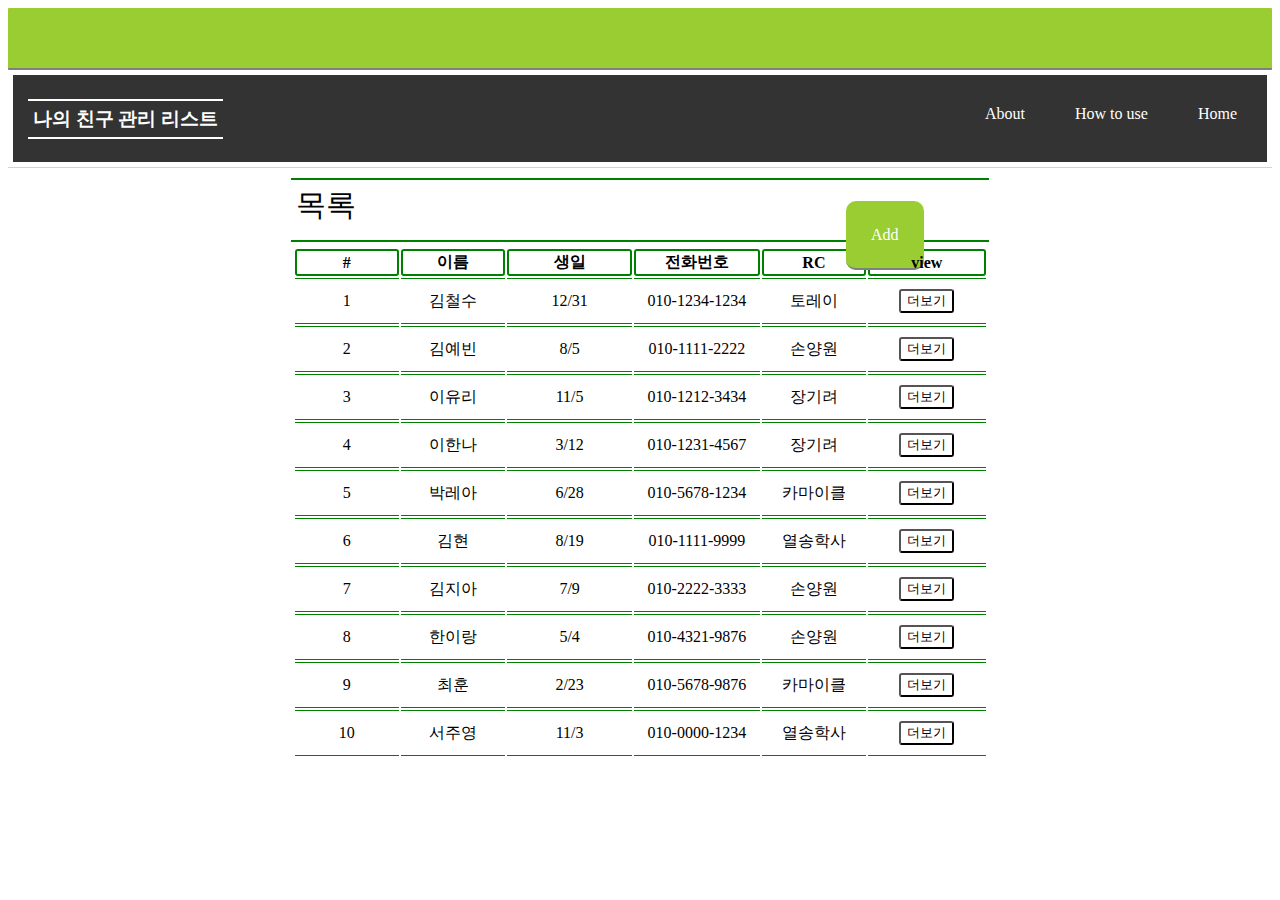
==== index.html @ 4c33b9f4 "index, view 수정" ====
<!DOCTYPE html>
<html>
<main>
  <style>
    .snackbar {
      display: block;
      background: yellowgreen;
      border-radius: 1px;
      height: 50px;
      border-bottom: solid 2px gray;

    }

   

    h3.h2 {
      text-align: left;
      margin-left: 10px;
      font-weight: 2pt;
      color: white;
      float: left;

    }

    .topnav {
      overflow: hidden;
      display: block;
      border-radius: 0px;
      background-color: #333;
    }

    /* Style the topnav links */
    .topnav a {
      float: right;
      display: block;
      color: #f2f2f2;
      text-align: center;
      padding: 18px;
      text-decoration: none;
    }

    .topnav h3 {
      color: white;
      display: block;
      border-top: solid 2px white;
      border-bottom: solid 2px white;
      padding: 5px;
    }

    .topnav a:hover {
      background-color: #ddd;
      color: black;
    }



    a:link,
    a:visited {
      color: white;
      padding: 25px;
      text-align: center;
      text-decoration: none;

    }

    a:hover,
    a:active {
      background-color: green;
    }


    .addbuttonhead {
      margin: auto;
      width: 688px;
      height: 50px;
      background: white;
      border-radius: 0px;
      margin-top: 10px;
      border-bottom: solid 2px green;
      border-top: solid 2px green;
    }

    .list {

      color: black;

      margin: auto;
      font-size: 30px;
      background: white;
      width: 60px;

    }

    .add {
      background:  yellowgreen;
      color: white;
      border-radius: 10px;

      margin-left: 550px;
      border-bottom: solid 2px gray;
    }

    button {
      background: yellowgreen;
      font-weight: 10px;
      color: white;
      border-radius: 3px;
    }
.view{
background: white;
color: black;
}
.view:hover{
background: yellowgreen;
color: black;
}
    div {
      border-radius: 5px;
      background-color: #f2f2f2;
      padding: 5px;
    }

    .div1 {
      border-radius: 0px;
      background: white;
      background-color: white;
      border-bottom: solid 1px lightgray;
    }



    .heading {
      background-color: white;
    }

    table {
      display: block;
      margin: auto;
      width: 695px;
      border-radius: 3px;
      background-color: white;

    }
    
     table {
      display: block;
      margin: auto;
      width: 695px;
 
      text-align: center;
      font-weight: 5px;
      background-color: rgba(255, 255, 255, 0.829);
     							 background: white;
    }

    th,
    tr {
    background: white;
  
      width: 5%;
      border: double 2px green;
      font-weight: 1px;
      border-radius: 3px;

    }

    td {
      padding: 10px;
      width: auto;
      border-bottom: solid 1px green;
      border-top: solid 1px green;
    }
  </style>
  <div class="snackbar"></div>
  <div class="div1">

    <div class="topnav">
      <h3 class="h2">나의 친구 관리 리스트</h3>
      <a href="#">Home</a>
      <a href="#">How to use</a>
      <a href="#">About</a>
    </div>

  </div>

  <div class="addbuttonhead">
    <h8 class="list">목록</h8>
    <a href="https://22200310web2.netlify.app/add" class="a add" target="_blank">Add</a>

  </div>

  <div class="heading">
    <table class="table">
      <thead>
        <tr>
          <th scope="col">#</th>
          <th scope="col">이름</th>
          <th scope="col">생일</th>
          <th scope="col">전화번호</th>
          <th scope="col">RC</th>
          <th scope="col">view</th>
          <!--
          <th scope="col">이메일</th>
          <th scope="col">Menu</th> -->
        </tr>
      </thead>
      <tbody>
        <tr>
          <td>1</td>
          <td>김철수</td>
          <td>12/31</td>
          <td>010-1234-1234</td>
          <td>토레이</td>
           <td><button type="button" class="button view" onclick="location.href='https://22200310web2.netlify.app/view.html' ">더보기</button></td>
          <!--
          <td>Cheol1231@handong.ac.kr</td>
          <td><button type="button" class="btn btn-sm btn-outline-secondary">edit</button><button type="button"
              class="btn btn-sm btn-outline-secondary">delete</button></td> -->
        </tr>
        <tr>
          <td>2</td>
          <td>김예빈</td>
          <td>8/5</td>
          <td>010-1111-2222</td>
          <td>손양원</td>
 <td><button type="button" class="button view" onclick="location.href='https://22200310web2.netlify.app/view.html' ">더보기</button></td>
          <!-- 
          <td>yebinkim85@handong.ac.kr</td>
          <td><button type="button" class="btn btn-sm btn-outline-secondary">edit</button><button type="button"
              class="btn btn-sm btn-outline-secondary">delete</button></td> -->

        </tr>
        <tr>
          <td>3</td>
          <td>이유리</td>
          <td>11/5</td>
          <td>010-1212-3434</td>
          <td>장기려</td>
           <td><button type="button" class="button view" onclick="location.href='https://22200310web2.netlify.app/view.html' ">더보기</button></td>
          <!-- 
          <td>115glass@handong.ac.kr</td>
          <td><button type="button" class="btn btn-sm btn-outline-secondary">edit</button><button type="button"
              class="btn btn-sm btn-outline-secondary">delete</button></td> -->

        </tr>
        <tr>
          <td>4</td>
          <td>이한나</td>
          <td>3/12</td>
          <td>010-1231-4567</td>
          <td>장기려</td>
           <td><button type="button" class="button view" onclick="location.href='https://22200310web2.netlify.app/view.html' ">더보기</button></td>
          <!--
          <td>hannah123@handong.ac.kr</td>
          <td><button type="button" class="btn btn-sm btn-outline-secondary">edit</button><button type="button"
              class="btn btn-sm btn-outline-secondary">delete</button></td> -->

        </tr>
        <tr>
          <td>5</td>
          <td>박레아</td>
          <td>6/28</td>
          <td>010-5678-1234</td>
          <td>카마이클</td>
           <td><button type="button" class="button view" onclick="location.href='https://22200310web2.netlify.app/view.html' ">더보기</button></td>
          <!--
          <td>leah628@handong.ac.kr</td>
          <td><button type="button" class="btn btn-sm btn-outline-secondary">edit</button><button type="button"
              class="btn btn-sm btn-outline-secondary">delete</button></td> -->

        </tr>
        <tr>
          <td>6</td>
          <td>김현</td>
          <td>8/19</td>
          <td>010-1111-9999</td>
          <td>열송학사</td>
           <td><button type="button" class="button view" onclick="location.href='https://22200310web2.netlify.app/view.html' ">더보기</button></td>
          <!-- 
          <td>hyunKim1111@handong.ac.kr</td>
          <td><button type="button" class="btn btn-sm btn-outline-secondary">edit</button><button type="button"
              class="btn btn-sm btn-outline-secondary">delete</button></td> -->
        </tr>
        <tr>
          <td>7</td>
          <td>김지아</td>
          <td>7/9</td>
          <td>010-2222-3333</td>
          <td>손양원</td>
           <td><button type="button" class="button view" onclick="location.href='https://22200310web2.netlify.app/view.html' ">더보기</button></td>
          <!-- 
          <td>Gia7979@handong.ac.kr</td>
          <td><button type="button" class="btn btn-sm btn-outline-secondary">edit</button><button type="button"
              class="btn btn-sm btn-outline-secondary">delete</button></td> -->
        </tr>
        <tr>
          <td>8</td>
          <td>한이랑</td>
          <td>5/4</td>
          <td>010-4321-9876</td>
          <td>손양원</td>
           <td><button type="button" class="button view" onclick="location.href='https://22200310web2.netlify.app/view.html' ">더보기</button></td>
          <!--
          <td>leelang54@handong.ac.kr</td>
          <td><button type="button" class="btn btn-sm btn-outline-secondary">edit</button><button type="button"
              class="btn btn-sm btn-outline-secondary">delete</button></td> -->
        </tr>
        <tr>
          <td>9</td>
          <td>최훈</td>
          <td>2/23</td>
          <td>010-5678-9876</td>
          <td>카마이클</td>
           <td><button type="button" class="button view" onclick="location.href='https://22200310web2.netlify.app/view.html' ">더보기</button></td>
          <!-- <td>hunhun23@handong.ac.kr</td>
          <td><button type="button" class="btn btn-sm btn-outline-secondary">edit</button><button type="button"
              class="btn btn-sm btn-outline-secondary">delete</button></td> -->
        </tr>
        <tr>
          <td>10</td>
          <td>서주영</td>
          <td>11/3</td>
          <td>010-0000-1234</td>
          <td>열송학사</td>
           <td><button type="button" class="button view" onclick="location.href='https://22200310web2.netlify.app/view.html' ">더보기</button></td>
          <!-- <td>zoozero113@handong.ac.kr</td>
          <td><button type="button" class="btn btn-sm btn-outline-secondary">edit</button><button type="button"
              class="btn btn-sm btn-outline-secondary">delete</button></td> -->
        </tr>

      </tbody>
    </table>
  </div>
</main>

</html>
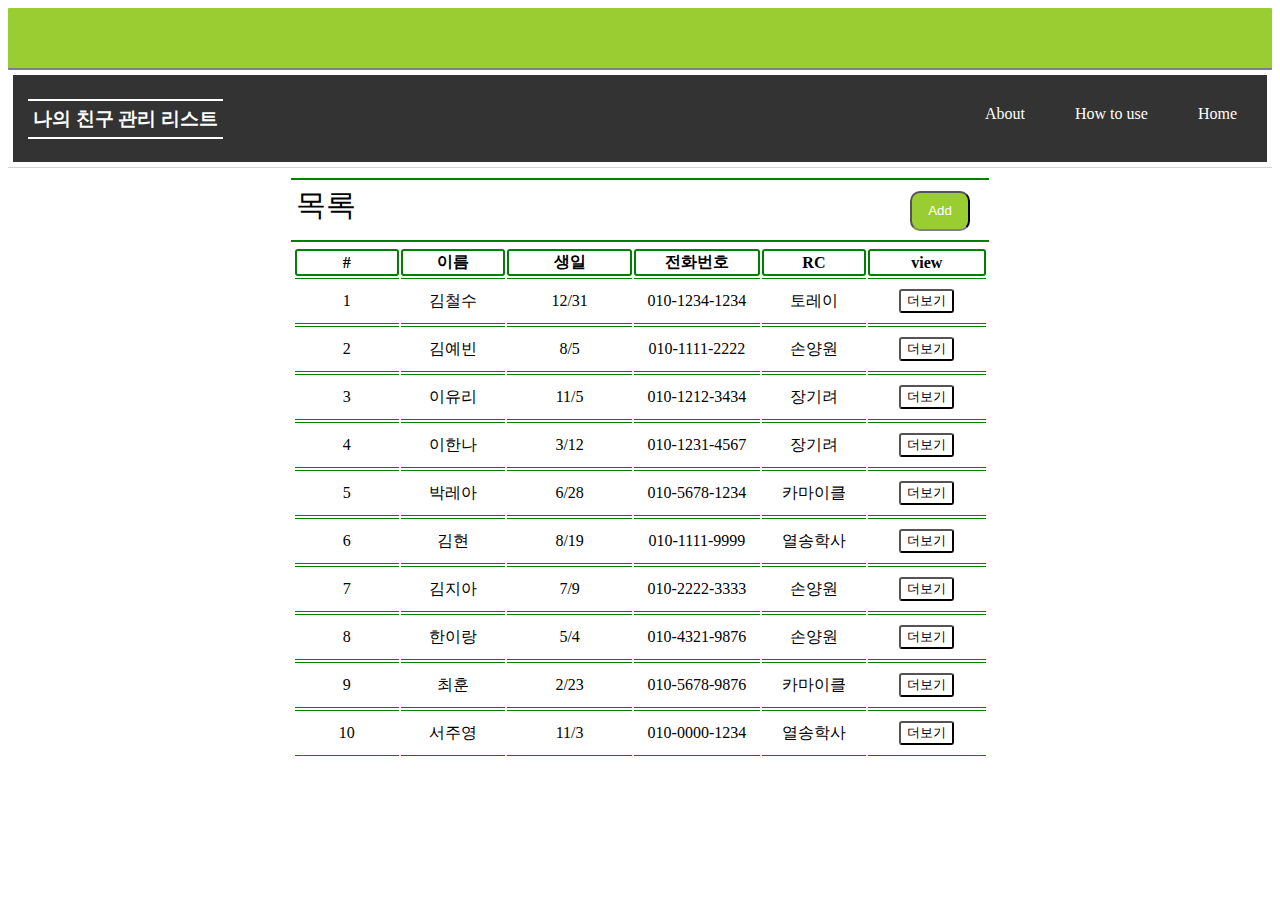
==== commit 24398339: "index 수정" ====
--- a/index.html
+++ b/index.html
@@ -95,7 +95,8 @@
       background:  yellowgreen;
       color: white;
       border-radius: 10px;
-
+	width: 60px;
+    height: 40px;
       margin-left: 550px;
       border-bottom: solid 2px gray;
     }
@@ -185,8 +186,8 @@
 
   <div class="addbuttonhead">
     <h8 class="list">목록</h8>
-    <a href="https://22200310web2.netlify.app/add" class="a add" target="_blank">Add</a>
-
+  
+<button type="button" class="button add" onclick="location.href='https://22200310web2.netlify.app/add.html' ">Add</button>
   </div>
 
   <div class="heading">
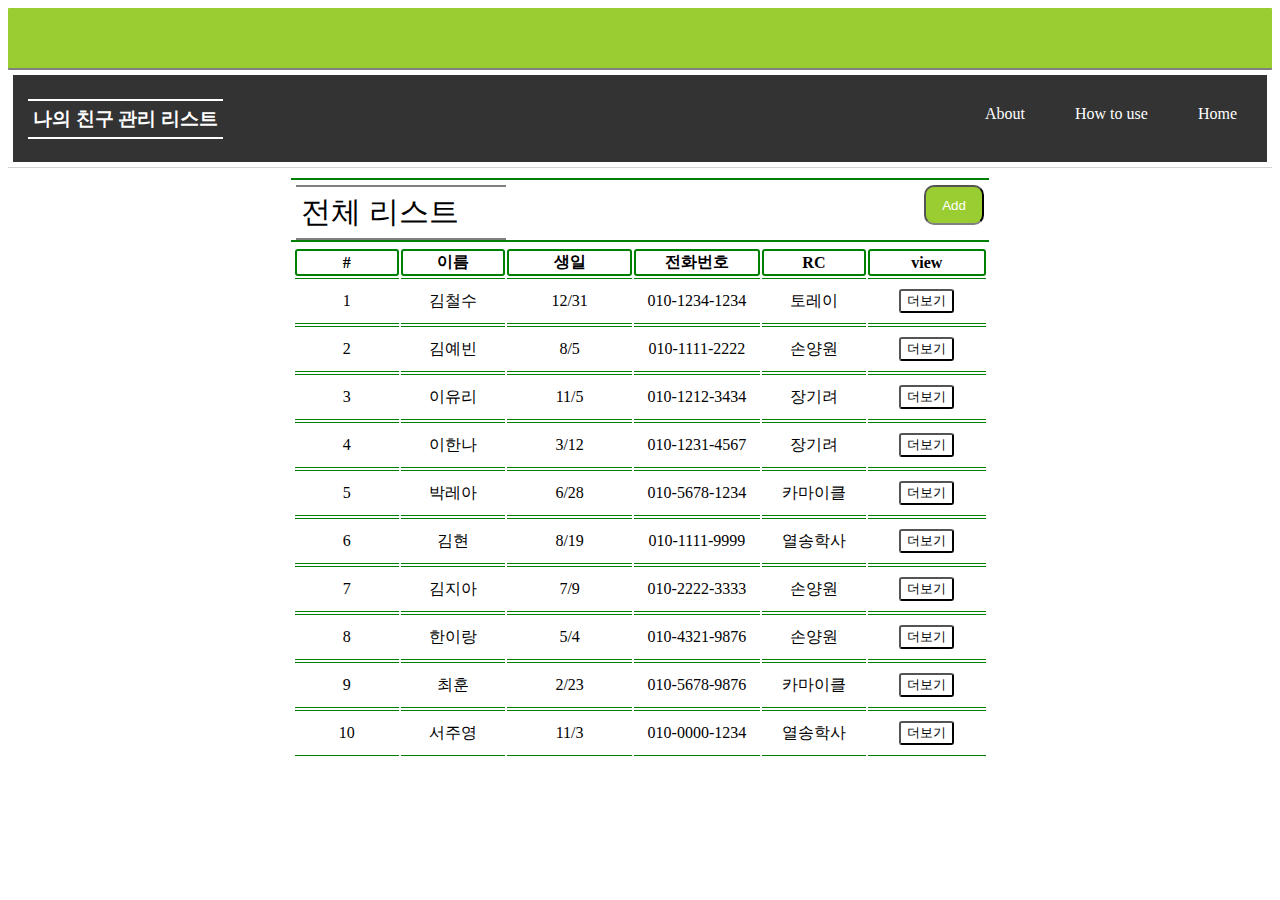
==== commit 86f4c6ec: "index, view modify" ====
--- a/index.html
+++ b/index.html
@@ -81,26 +81,33 @@
     }
 
     .list {
-
+	float: left;
       color: black;
 
       margin: auto;
+      padding: 5px;
       font-size: 30px;
       background: white;
-      width: 60px;
+      border-top: solid 2px gray;
+      border-bottom: solid 2px gray;
+      width: 200px;
 
     }
 
     .add {
+    float:right;
+     margin: auto;
       background:  yellowgreen;
       color: white;
       border-radius: 10px;
 	width: 60px;
     height: 40px;
-      margin-left: 550px;
+    
       border-bottom: solid 2px gray;
     }
-
+	.add:hover{
+ background: rgb(138, 182, 49);;
+    }
     button {
       background: yellowgreen;
       font-weight: 10px;
@@ -185,7 +192,7 @@
   </div>
 
   <div class="addbuttonhead">
-    <h8 class="list">목록</h8>
+    <h8 class="list">전체 리스트</h8>
   
 <button type="button" class="button add" onclick="location.href='https://22200310web2.netlify.app/add.html' ">Add</button>
   </div>
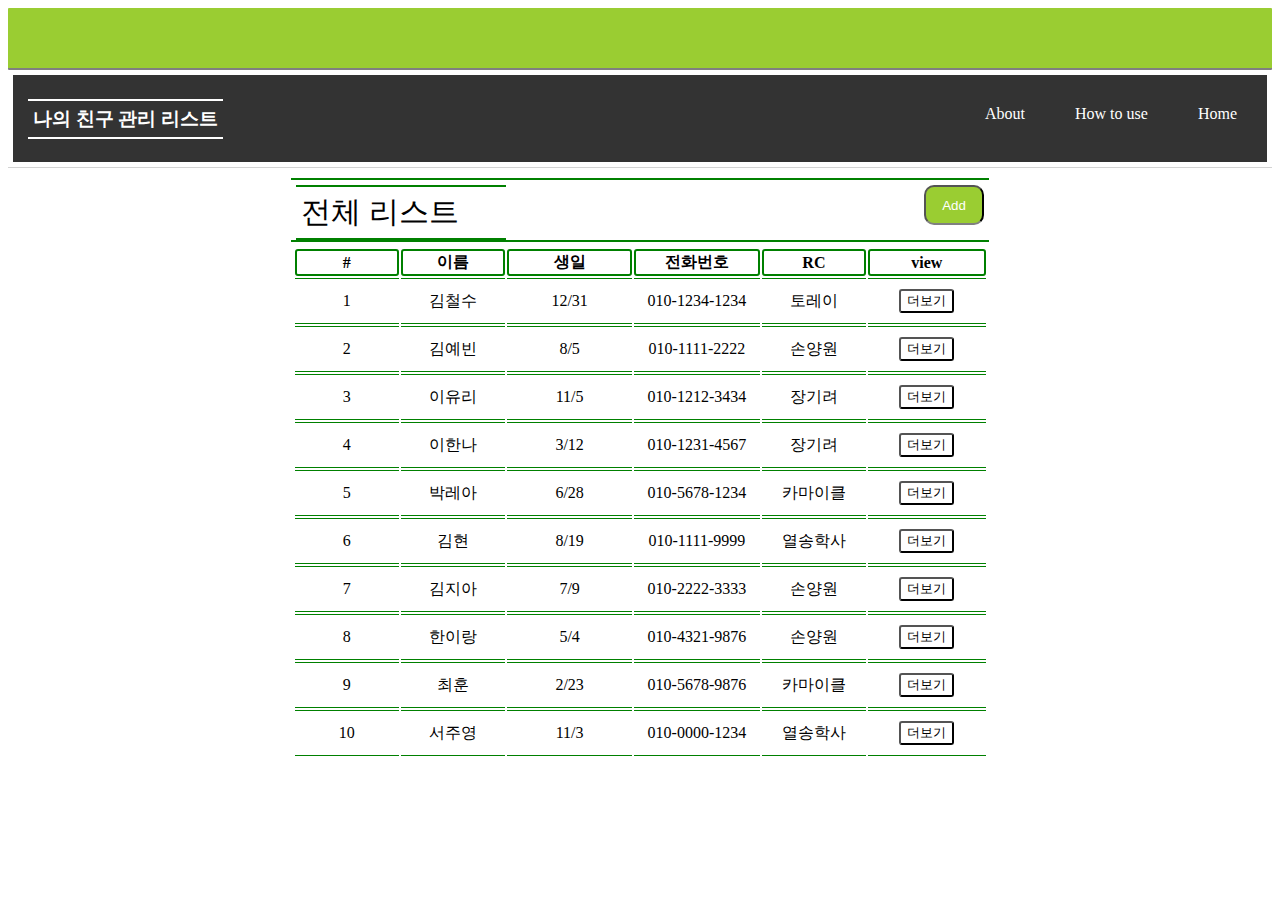
==== commit a5b6e42b: "index, edit, add view modify" ====
--- a/index.html
+++ b/index.html
@@ -88,8 +88,8 @@
       padding: 5px;
       font-size: 30px;
       background: white;
-      border-top: solid 2px gray;
-      border-bottom: solid 2px gray;
+      border-top: solid 2px green;
+      border-bottom: solid 2px green;
       width: 200px;
 
     }
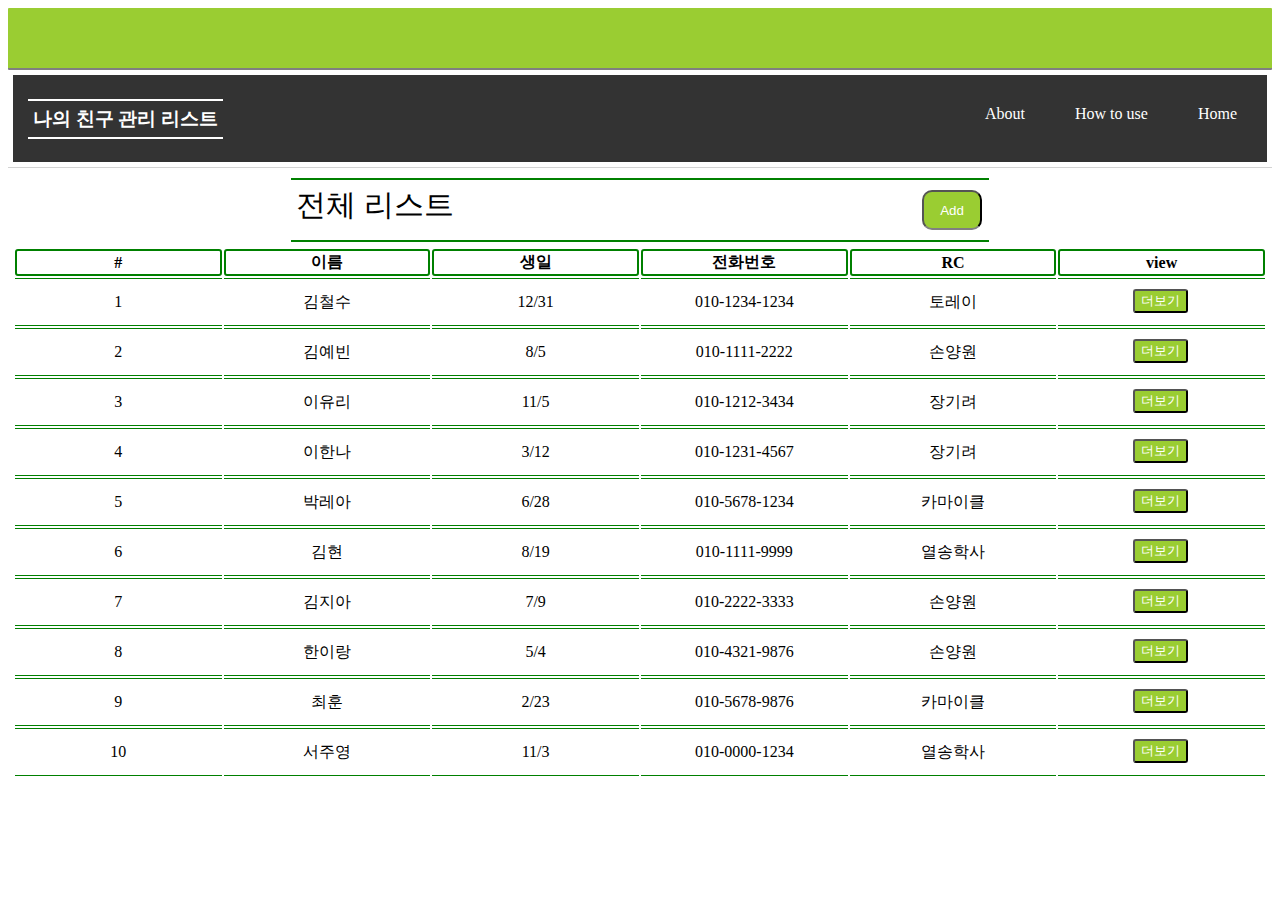
==== commit f23588b6: "css modify" ====
--- a/index.html
+++ b/index.html
@@ -1,184 +1,8 @@
 <!DOCTYPE html>
 <html>
 <main>
-  <style>
-    .snackbar {
-      display: block;
-      background: yellowgreen;
-      border-radius: 1px;
-      height: 50px;
-      border-bottom: solid 2px gray;
-
-    }
-
-   
-
-    h3.h2 {
-      text-align: left;
-      margin-left: 10px;
-      font-weight: 2pt;
-      color: white;
-      float: left;
-
-    }
-
-    .topnav {
-      overflow: hidden;
-      display: block;
-      border-radius: 0px;
-      background-color: #333;
-    }
-
-    /* Style the topnav links */
-    .topnav a {
-      float: right;
-      display: block;
-      color: #f2f2f2;
-      text-align: center;
-      padding: 18px;
-      text-decoration: none;
-    }
-
-    .topnav h3 {
-      color: white;
-      display: block;
-      border-top: solid 2px white;
-      border-bottom: solid 2px white;
-      padding: 5px;
-    }
-
-    .topnav a:hover {
-      background-color: #ddd;
-      color: black;
-    }
-
-
-
-    a:link,
-    a:visited {
-      color: white;
-      padding: 25px;
-      text-align: center;
-      text-decoration: none;
-
-    }
-
-    a:hover,
-    a:active {
-      background-color: green;
-    }
-
-
-    .addbuttonhead {
-      margin: auto;
-      width: 688px;
-      height: 50px;
-      background: white;
-      border-radius: 0px;
-      margin-top: 10px;
-      border-bottom: solid 2px green;
-      border-top: solid 2px green;
-    }
-
-    .list {
-	float: left;
-      color: black;
-
-      margin: auto;
-      padding: 5px;
-      font-size: 30px;
-      background: white;
-      border-top: solid 2px green;
-      border-bottom: solid 2px green;
-      width: 200px;
-
-    }
-
-    .add {
-    float:right;
-     margin: auto;
-      background:  yellowgreen;
-      color: white;
-      border-radius: 10px;
-	width: 60px;
-    height: 40px;
-    
-      border-bottom: solid 2px gray;
-    }
-	.add:hover{
- background: rgb(138, 182, 49);;
-    }
-    button {
-      background: yellowgreen;
-      font-weight: 10px;
-      color: white;
-      border-radius: 3px;
-    }
-.view{
-background: white;
-color: black;
-}
-.view:hover{
-background: yellowgreen;
-color: black;
-}
-    div {
-      border-radius: 5px;
-      background-color: #f2f2f2;
-      padding: 5px;
-    }
-
-    .div1 {
-      border-radius: 0px;
-      background: white;
-      background-color: white;
-      border-bottom: solid 1px lightgray;
-    }
-
-
-
-    .heading {
-      background-color: white;
-    }
-
-    table {
-      display: block;
-      margin: auto;
-      width: 695px;
-      border-radius: 3px;
-      background-color: white;
-
-    }
-    
-     table {
-      display: block;
-      margin: auto;
-      width: 695px;
+  <link rel="stylesheet" href='my.css'>
  
-      text-align: center;
-      font-weight: 5px;
-      background-color: rgba(255, 255, 255, 0.829);
-     							 background: white;
-    }
-
-    th,
-    tr {
-    background: white;
-  
-      width: 5%;
-      border: double 2px green;
-      font-weight: 1px;
-      border-radius: 3px;
-
-    }
-
-    td {
-      padding: 10px;
-      width: auto;
-      border-bottom: solid 1px green;
-      border-top: solid 1px green;
-    }
-  </style>
   <div class="snackbar"></div>
   <div class="div1">
 
@@ -335,10 +159,13 @@
           <td><button type="button" class="btn btn-sm btn-outline-secondary">edit</button><button type="button"
               class="btn btn-sm btn-outline-secondary">delete</button></td> -->
         </tr>
+   
 
       </tbody>
     </table>
   </div>
 </main>
 
-</html>+</html>
+
+
--- a/my.css
+++ b/my.css
@@ -0,0 +1,257 @@
+ 
+    .snackbar {
+      display: block;
+      background: yellowgreen;
+      border-radius: 1px;
+      height: 50px;
+      border-bottom: solid 2px gray;
+
+    }
+
+    table {
+      display: block;
+      width: auto;
+      text-align: center;
+      font-weight: 5px;
+      background-color: rgba(255, 255, 255, 0.829);
+    }
+
+    h3.h2 {
+      text-align: left;
+      margin-left: 10px;
+      font-weight: 2pt;
+      color: white;
+      float: left;
+
+    }
+
+    .topnav {
+      overflow: hidden;
+      display: block;
+      border-radius: 0px;
+      background-color: #333;
+    }
+
+    /* Style the topnav links */
+    .topnav a {
+      float: right;
+      display: block;
+      color: #f2f2f2;
+      text-align: center;
+      padding: 18px;
+      text-decoration: none;
+    }
+
+    .topnav h3 {
+      color: white;
+      display: block;
+      border-top: solid 2px white;
+      border-bottom: solid 2px white;
+      padding: 5px;
+    }
+
+    .topnav a:hover {
+      background-color: #ddd;
+      color: black;
+    }
+
+
+
+    a:link,
+    a:visited {
+      color: white;
+      padding: 25px;
+      text-align: center;
+      text-decoration: none;
+
+    }
+
+    a:hover,
+    a:active {
+      background-color: green;
+    }
+
+
+    .addbuttonhead {
+      margin: auto;
+      width: 688px;
+      height: 50px;
+      background: white;
+      border-radius: 0px;
+      margin-top: 10px;
+      border-bottom: solid 2px green;
+      border-top: solid 2px green;
+    }
+
+    .list {
+
+      color: black;
+      margin: auto;
+      text-align: center;
+      font-size: 30px;
+      background: white;
+      width: 60px;
+
+    }
+
+ .add {
+    float:right;
+     margin-top: 5px;
+      background:  yellowgreen;
+      color: white;
+      border-radius: 10px;
+	width: 60px;
+    height: 40px;
+    
+      border-bottom: solid 2px gray;
+    }
+	.add:hover{
+ background: rgb(138, 182, 49);;
+    }
+    
+    button {
+      background: yellowgreen;
+      font-weight: 10px;
+      color: white;
+      border-radius: 3px;
+      margin-right:2px;
+      margin-bottom:2px;
+    }
+
+    div {
+      border-radius: 5px;
+      background-color: #f2f2f2;
+      padding: 5px;
+    }
+
+    .div1 {
+      border-radius: 0px;
+      background: white;
+      background-color: white;
+      border-bottom: solid 1px lightgray;
+    }
+
+
+
+    .heading {
+      background-color: white;
+    }
+
+    table {
+      display: block;
+      margin: auto;
+      width: auto;
+      border-radius: 3px;
+      background-color: white;
+
+    }
+
+    th,
+    tr {
+    	
+      margin: auto;
+      width: 5%;
+      border: double 2px green;
+      font-weight: 1px;
+      border-radius: 3px;
+
+    }
+
+    td {
+      padding: 10px;
+      width: 5%;
+
+      border-bottom: solid 1px green;
+      border-top: solid 1px green;
+    }
+    
+    
+    
+  @media screen and (max-width:600px)
+{
+  .topnav h3 {
+      color: white;
+      display: block;
+      font-size:10pt;
+      border-top: solid 1px white;
+      border-bottom: solid 1px white;
+      padding: 3px;
+    }
+ .topnav a {
+      float: right;
+      display: block;
+      color: #f2f2f2;
+      text-align: center;
+      padding: 18px;
+      text-decoration: none;
+    }
+table{
+font-size: 10px;
+
+}
+
+ th,tr {
+    	
+      margin: auto;
+      width: 5%;
+      border: double 2px green;
+      font-weight: 1px;
+      font-size: 10px;
+      border-radius: 3px;
+
+    }
+
+    td {
+      padding: 5px;
+      width: 3%;
+ 	font-size: 10px;
+ 
+    }
+.list {
+      color: black;
+  		margin: auto;
+    padding:5px;
+      text-align: center;
+      font-size: 15px;
+      background: white;
+      width: auto;
+
+    }
+     .add {
+    float:right;
+     margin-top: 5px;
+      background:  yellowgreen;
+      color: white;
+      border-radius: 10px;
+      font-size: 10pt;
+      
+	width: 40px;
+    height: 20px;
+    
+      border-bottom: solid 2px gray;
+    }
+	.add:hover{
+ background: rgb(138, 182, 49);;
+    }
+      .addbuttonhead {
+      margin: auto;
+      width: 80%;
+      height: 30px;
+      background: white;
+      border-radius: 0px;
+      margin-top: 10px;
+      border-bottom: solid 2px green;
+      border-top: solid 2px green;
+    }
+    
+      button {
+      background: yellowgreen;
+      font-weight: 10px;
+      font-size: 5pt;
+      color: white;
+      border-radius: 3px;
+      margin-bottom:2px;
+      
+    }
+    
+}  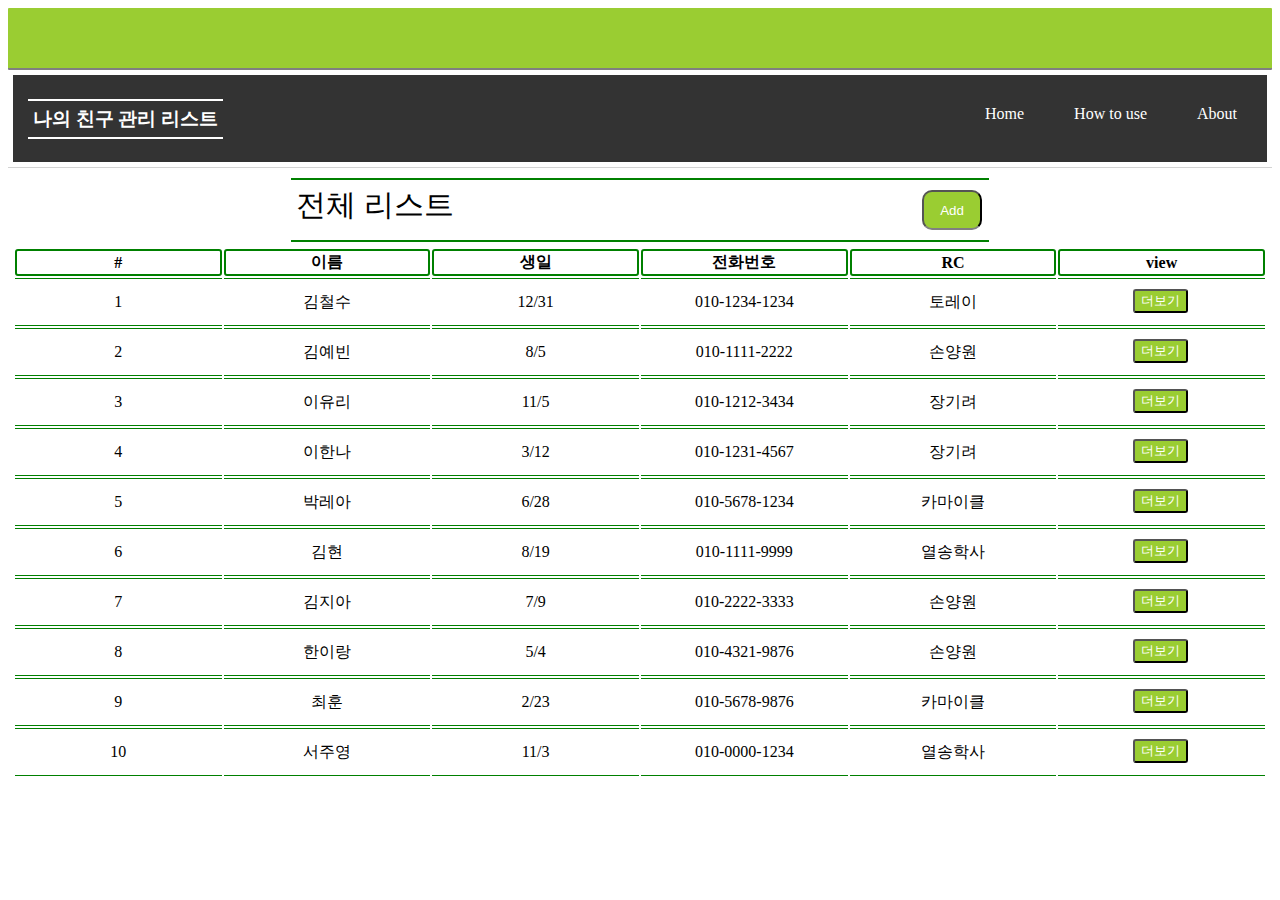
==== commit 124ed353: "home link add" ====
--- a/index.html
+++ b/index.html
@@ -8,9 +8,9 @@
 
     <div class="topnav">
       <h3 class="h2">나의 친구 관리 리스트</h3>
+      <a href="#">About</a>
+      <a href="#">How to use</a>
       <a href="#">Home</a>
-      <a href="#">How to use</a>
-      <a href="#">About</a>
     </div>
 
   </div>
--- a/my.css
+++ b/my.css
@@ -1,4 +1,7 @@
- 
+h2{
+   text-align: left;
+   border-bottom: solid 2px green;
+   }
     .snackbar {
       display: block;
       background: yellowgreen;
